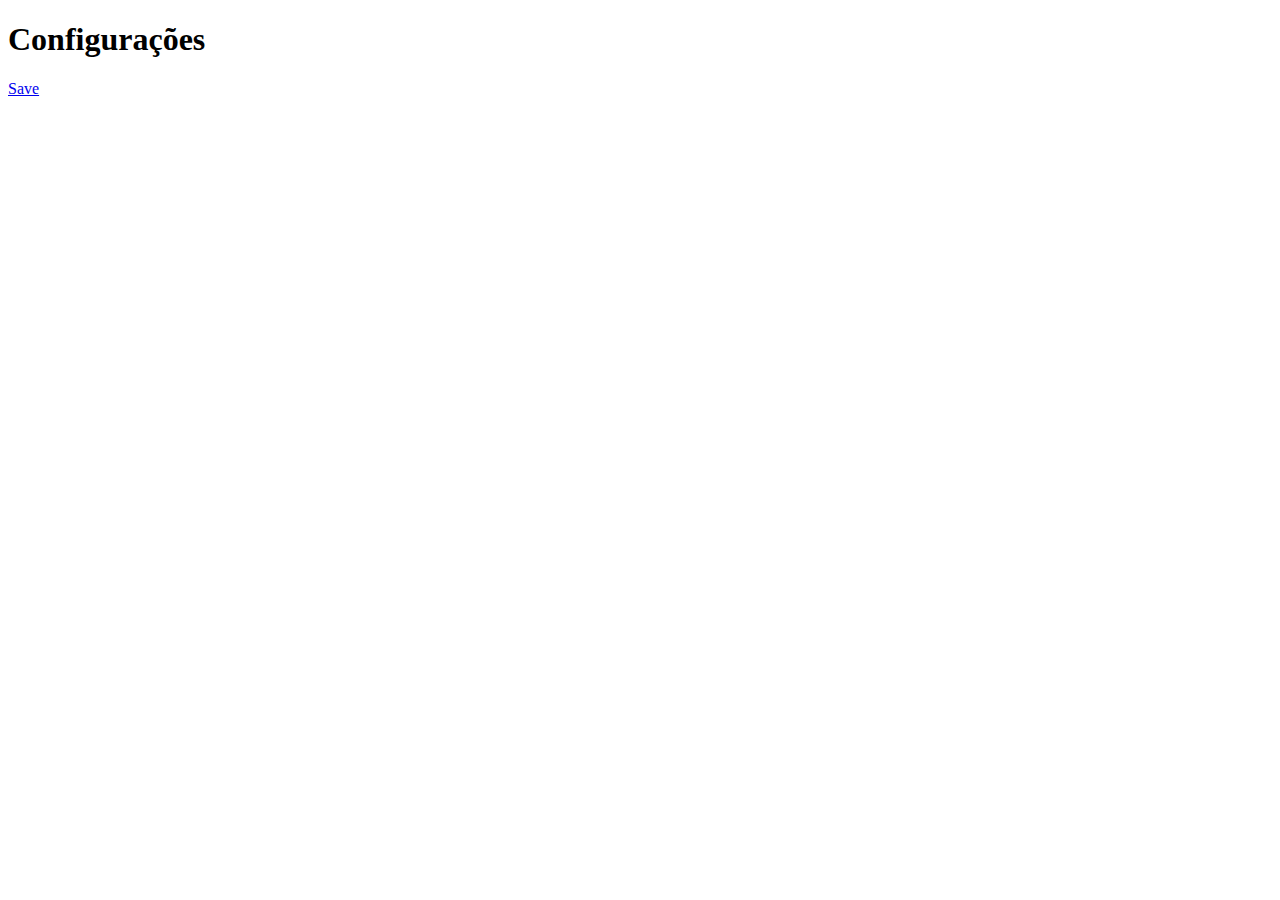
==== configuracoes.html @ eebec1be "Correção da folha de ponto" ====
<!DOCTYPE html>
<html lang="pt-br">
    <head>
        <meta charset="utf-8" />
        <meta name="viewport" content="width=device-width, initial-scale=1" />
        <title>Bate-Ponto</title>
        <link rel="stylesheet" href="./css/jquery.mobile-1.3.2.min.css" />
        <link rel="stylesheet" href="theme-folha-de-ponto/folha-de-ponto.min.css" />
        
        <script src="./js/jquery-1.10.2.min.js"></script>
        <script src="./js/jquery.mobile-1.3.2.min.js"></script>
    </head>
    <body>
        
        
        <div data-role="page" id="configuracoes" data-add-back-btn="true">
            <header data-role="header">
                <h1>Configurações</h1>
                <a href="#" data-icon="check" class="ui-btn-right">Save</a>
            </header>
            <section data-role="content">
                
            </section>
            <footer data-role="footer" data-position="fixed">

            </footer>
        </div>
    </body>
</html>
---- theme-folha-de-ponto/folha-de-ponto.min.css ----
/*!
* jQuery Mobile 1.3.2
* Git HEAD hash: 528cf0e96940644ea644096bfeb913ed920ffaef <> Date: Fri Jul 19 2013 22:17:57 UTC
* http://jquerymobile.com
*
* Copyright 2010, 2013 jQuery Foundation, Inc. and other contributors
* Released under the MIT license.
* http://jquery.org/license
*
*/

.ui-bar-a{border:1px solid #043a47 ;background:#043a47 ;color:#ffffff ;font-weight:bold;text-shadow:0  1px  0  #444444 ;background-image:-webkit-gradient(linear,left top,left bottom,from( #043f4e ),to( #03343f )); background-image:-webkit-linear-gradient( #043f4e,#03343f ); background-image:   -moz-linear-gradient( #043f4e,#03343f ); background-image:    -ms-linear-gradient( #043f4e,#03343f ); background-image:     -o-linear-gradient( #043f4e,#03343f ); background-image:        linear-gradient( #043f4e,#03343f );}.ui-bar-a .ui-link-inherit{color:#ffffff ;}.ui-bar-a a.ui-link{color:#7cc4e7 ;font-weight:bold;}.ui-bar-a a.ui-link:visited{   color:#2489ce ;}.ui-bar-a a.ui-link:hover{color:#2489ce ;}.ui-bar-a a.ui-link:active{color:#2489ce ;}.ui-bar-a,.ui-bar-a input,.ui-bar-a select,.ui-bar-a textarea,.ui-bar-a button{font-family:Helvetica,Arial,sans-serif ;}.ui-body-a,.ui-overlay-a{border:1px solid #6e6e6e ;color:#000000 ;text-shadow:0  1px  0  #eeeeee ;background:#c8c8c8 ;background-image:-webkit-gradient(linear,left top,left bottom,from( #dcdcdc ),to( #b4b4b4 )); background-image:-webkit-linear-gradient( #dcdcdc,#b4b4b4 ); background-image:   -moz-linear-gradient( #dcdcdc,#b4b4b4 ); background-image:    -ms-linear-gradient( #dcdcdc,#b4b4b4 ); background-image:     -o-linear-gradient( #dcdcdc,#b4b4b4 ); background-image:        linear-gradient( #dcdcdc,#b4b4b4 );}.ui-overlay-a{background-image:none;border-width:0;}.ui-body-a,.ui-body-a input,.ui-body-a select,.ui-body-a textarea,.ui-body-a button{font-family:Helvetica,Arial,sans-serif ;}.ui-body-a .ui-link-inherit{color:#000000 ;}.ui-body-a .ui-link{color:#043a47 ;font-weight:bold;}.ui-body-a .ui-link:visited{   color:#02252e ;}.ui-body-a .ui-link:hover{color:#044251 ;}.ui-body-a .ui-link:active{color:#043a47 ;}.ui-btn-up-a{border:1px solid #087891 ;background:#087891 ;font-weight:bold;color:#ffffff ;text-shadow:0  1px  0  #444444 ;background-image:-webkit-gradient(linear,left top,left bottom,from( #08849f ),to( #076c82 )); background-image:-webkit-linear-gradient( #08849f,#076c82 ); background-image:   -moz-linear-gradient( #08849f,#076c82 ); background-image:    -ms-linear-gradient( #08849f,#076c82 ); background-image:     -o-linear-gradient( #08849f,#076c82 ); background-image:        linear-gradient( #08849f,#076c82 );}.ui-btn-up-a:visited,.ui-btn-up-a a.ui-link-inherit{color:#ffffff ;}.ui-btn-hover-a{border:1px solid #098aa6 ;background:#098aa6 ;font-weight:bold;color:#ffffff ;text-shadow:0  1px  0  #444444 ;background-image:-webkit-gradient(linear,left top,left bottom,from( #0997b6 ),to( #087c95 )); background-image:-webkit-linear-gradient( #0997b6,#087c95 ); background-image:   -moz-linear-gradient( #0997b6,#087c95 ); background-image:    -ms-linear-gradient( #0997b6,#087c95 ); background-image:     -o-linear-gradient( #0997b6,#087c95 ); background-image:        linear-gradient( #0997b6,#087c95 );}.ui-btn-hover-a:visited,.ui-btn-hover-a:hover,.ui-btn-hover-a a.ui-link-inherit{color:#ffffff ;}.ui-btn-down-a{border:1px solid #098aa6 ;background:#098aa6 ;font-weight:bold;color:#ffffff ;text-shadow:0  1px  0  #444444 ;background-image:-webkit-gradient(linear,left top,left bottom,from( #087c95 ),to( #0997b6 )); background-image:-webkit-linear-gradient( #087c95,#0997b6 ); background-image:   -moz-linear-gradient( #087c95,#0997b6 ); background-image:    -ms-linear-gradient( #087c95,#0997b6 ); background-image:     -o-linear-gradient( #087c95,#0997b6 ); background-image:        linear-gradient( #087c95,#0997b6 );}.ui-btn-down-a:visited,.ui-btn-down-a:hover,.ui-btn-down-a a.ui-link-inherit{color:#ffffff ;}.ui-btn-up-a,.ui-btn-hover-a,.ui-btn-down-a{font-family:Helvetica,Arial,sans-serif ;text-decoration:none;}.ui-bar-b{border:1px solid #b3b3b3 ;background:#eeeeee ;color:#3e3e3e ;font-weight:bold;text-shadow:0  1px  0  #ffffff ;background-image:-webkit-gradient(linear,left top,left bottom,from( #f0f0f0 ),to( #dddddd )); background-image:-webkit-linear-gradient( #f0f0f0,#dddddd ); background-image:   -moz-linear-gradient( #f0f0f0,#dddddd ); background-image:    -ms-linear-gradient( #f0f0f0,#dddddd ); background-image:     -o-linear-gradient( #f0f0f0,#dddddd ); background-image:        linear-gradient( #f0f0f0,#dddddd );}.ui-bar-b .ui-link-inherit{color:#3e3e3e ;}.ui-bar-b a.ui-link{color:#7cc4e7 ;font-weight:bold;}.ui-bar-b a.ui-link:visited{   color:#2489ce ;}.ui-bar-b a.ui-link:hover{color:#2489ce ;}.ui-bar-b a.ui-link:active{color:#2489ce ;}.ui-bar-b,.ui-bar-b input,.ui-bar-b select,.ui-bar-b textarea,.ui-bar-b button{font-family:Helvetica,Arial,sans-serif ;}.ui-body-b,.ui-overlay-b{border:1px solid #aaaaaa ;color:#333333 ;text-shadow:0  1px  0  #ffffff ;background:#f9f9f9 ;background-image:-webkit-gradient(linear,left top,left bottom,from( #f9f9f9 ),to( #eeeeee )); background-image:-webkit-linear-gradient( #f9f9f9,#eeeeee ); background-image:   -moz-linear-gradient( #f9f9f9,#eeeeee ); background-image:    -ms-linear-gradient( #f9f9f9,#eeeeee ); background-image:     -o-linear-gradient( #f9f9f9,#eeeeee ); background-image:        linear-gradient( #f9f9f9,#eeeeee );}.ui-overlay-b{background-image:none;border-width:0;}.ui-body-b,.ui-body-b input,.ui-body-b select,.ui-body-b textarea,.ui-body-b button{font-family:Helvetica,Arial,sans-serif ;}.ui-body-b .ui-link-inherit{color:#333333 ;}.ui-body-b .ui-link{color:#2489ce ;font-weight:bold;}.ui-body-b .ui-link:visited{   color:#2489ce ;}.ui-body-b .ui-link:hover{color:#2489ce ;}.ui-body-b .ui-link:active{color:#2489ce ;}.ui-btn-up-b{border:1px solid #cccccc ;background:#eeeeee ;font-weight:bold;color:#2f3e46 ;text-shadow:0  1px  0  #ffffff ;background-image:-webkit-gradient(linear,left top,left bottom,from( #ffffff ),to( #f1f1f1 )); background-image:-webkit-linear-gradient( #ffffff,#f1f1f1 ); background-image:   -moz-linear-gradient( #ffffff,#f1f1f1 ); background-image:    -ms-linear-gradient( #ffffff,#f1f1f1 ); background-image:     -o-linear-gradient( #ffffff,#f1f1f1 ); background-image:        linear-gradient( #ffffff,#f1f1f1 );}.ui-btn-up-b:visited,.ui-btn-up-b a.ui-link-inherit{color:#2f3e46 ;}.ui-btn-hover-b{border:1px solid #bbbbbb ;background:#dfdfdf ;font-weight:bold;color:#2f3e46 ;text-shadow:0  1px  0  #ffffff ;background-image:-webkit-gradient(linear,left top,left bottom,from( #f6f6f6 ),to( #e0e0e0 )); background-image:-webkit-linear-gradient( #f6f6f6,#e0e0e0 ); background-image:   -moz-linear-gradient( #f6f6f6,#e0e0e0 ); background-image:    -ms-linear-gradient( #f6f6f6,#e0e0e0 ); background-image:     -o-linear-gradient( #f6f6f6,#e0e0e0 ); background-image:        linear-gradient( #f6f6f6,#e0e0e0 );}.ui-btn-hover-b:visited,.ui-btn-hover-b:hover,.ui-btn-hover-b a.ui-link-inherit{color:#2f3e46 ;}.ui-btn-down-b{border:1px solid #bbbbbb ;background:#d6d6d6 ;font-weight:bold;color:#2f3e46 ;text-shadow:0  1px  0  #ffffff ;background-image:-webkit-gradient(linear,left top,left bottom,from( #d0d0d0 ),to( #dfdfdf )); background-image:-webkit-linear-gradient( #d0d0d0,#dfdfdf ); background-image:   -moz-linear-gradient( #d0d0d0,#dfdfdf ); background-image:    -ms-linear-gradient( #d0d0d0,#dfdfdf ); background-image:     -o-linear-gradient( #d0d0d0,#dfdfdf ); background-image:        linear-gradient( #d0d0d0,#dfdfdf );}.ui-btn-down-b:visited,.ui-btn-down-b:hover,.ui-btn-down-b a.ui-link-inherit{color:#2f3e46 ;}.ui-btn-up-b,.ui-btn-hover-b,.ui-btn-down-b{font-family:Helvetica,Arial,sans-serif ;text-decoration:none;}.ui-bar-c{border:1px solid #b3b3b3 ;background:#eeeeee ;color:#3e3e3e ;font-weight:bold;text-shadow:0  1px  0  #ffffff ;background-image:-webkit-gradient(linear,left top,left bottom,from( #f0f0f0 ),to( #dddddd )); background-image:-webkit-linear-gradient( #f0f0f0,#dddddd ); background-image:   -moz-linear-gradient( #f0f0f0,#dddddd ); background-image:    -ms-linear-gradient( #f0f0f0,#dddddd ); background-image:     -o-linear-gradient( #f0f0f0,#dddddd ); background-image:        linear-gradient( #f0f0f0,#dddddd );}.ui-bar-c .ui-link-inherit{color:#3e3e3e ;}.ui-bar-c a.ui-link{color:#7cc4e7 ;font-weight:bold;}.ui-bar-c a.ui-link:visited{   color:#2489ce ;}.ui-bar-c a.ui-link:hover{color:#2489ce ;}.ui-bar-c a.ui-link:active{color:#2489ce ;}.ui-bar-c,.ui-bar-c input,.ui-bar-c select,.ui-bar-c textarea,.ui-bar-c button{font-family:Helvetica,Arial,sans-serif ;}.ui-body-c,.ui-overlay-c{border:1px solid #aaaaaa ;color:#333333 ;text-shadow:0  1px  0  #ffffff ;background:#f9f9f9 ;background-image:-webkit-gradient(linear,left top,left bottom,from( #f9f9f9 ),to( #eeeeee )); background-image:-webkit-linear-gradient( #f9f9f9,#eeeeee ); background-image:   -moz-linear-gradient( #f9f9f9,#eeeeee ); background-image:    -ms-linear-gradient( #f9f9f9,#eeeeee ); background-image:     -o-linear-gradient( #f9f9f9,#eeeeee ); background-image:        linear-gradient( #f9f9f9,#eeeeee );}.ui-overlay-c{background-image:none;border-width:0;}.ui-body-c,.ui-body-c input,.ui-body-c select,.ui-body-c textarea,.ui-body-c button{font-family:Helvetica,Arial,sans-serif ;}.ui-body-c .ui-link-inherit{color:#333333 ;}.ui-body-c .ui-link{color:#2489ce ;font-weight:bold;}.ui-body-c .ui-link:visited{   color:#2489ce ;}.ui-body-c .ui-link:hover{color:#2489ce ;}.ui-body-c .ui-link:active{color:#2489ce ;}.ui-btn-up-c{border:1px solid #cccccc ;background:#eeeeee ;font-weight:bold;color:#2f3e46 ;text-shadow:0  1px  0  #ffffff ;background-image:-webkit-gradient(linear,left top,left bottom,from( #ffffff ),to( #f1f1f1 )); background-image:-webkit-linear-gradient( #ffffff,#f1f1f1 ); background-image:   -moz-linear-gradient( #ffffff,#f1f1f1 ); background-image:    -ms-linear-gradient( #ffffff,#f1f1f1 ); background-image:     -o-linear-gradient( #ffffff,#f1f1f1 ); background-image:        linear-gradient( #ffffff,#f1f1f1 );}.ui-btn-up-c:visited,.ui-btn-up-c a.ui-link-inherit{color:#2f3e46 ;}.ui-btn-hover-c{border:1px solid #bbbbbb ;background:#dfdfdf ;font-weight:bold;color:#2f3e46 ;text-shadow:0  1px  0  #ffffff ;background-image:-webkit-gradient(linear,left top,left bottom,from( #f6f6f6 ),to( #e0e0e0 )); background-image:-webkit-linear-gradient( #f6f6f6,#e0e0e0 ); background-image:   -moz-linear-gradient( #f6f6f6,#e0e0e0 ); background-image:    -ms-linear-gradient( #f6f6f6,#e0e0e0 ); background-image:     -o-linear-gradient( #f6f6f6,#e0e0e0 ); background-image:        linear-gradient( #f6f6f6,#e0e0e0 );}.ui-btn-hover-c:visited,.ui-btn-hover-c:hover,.ui-btn-hover-c a.ui-link-inherit{color:#2f3e46 ;}.ui-btn-down-c{border:1px solid #bbbbbb ;background:#d6d6d6 ;font-weight:bold;color:#2f3e46 ;text-shadow:0  1px  0  #ffffff ;background-image:-webkit-gradient(linear,left top,left bottom,from( #d0d0d0 ),to( #dfdfdf )); background-image:-webkit-linear-gradient( #d0d0d0,#dfdfdf ); background-image:   -moz-linear-gradient( #d0d0d0,#dfdfdf ); background-image:    -ms-linear-gradient( #d0d0d0,#dfdfdf ); background-image:     -o-linear-gradient( #d0d0d0,#dfdfdf ); background-image:        linear-gradient( #d0d0d0,#dfdfdf );}.ui-btn-down-c:visited,.ui-btn-down-c:hover,.ui-btn-down-c a.ui-link-inherit{color:#2f3e46 ;}.ui-btn-up-c,.ui-btn-hover-c,.ui-btn-down-c{font-family:Helvetica,Arial,sans-serif ;text-decoration:none;}a.ui-link-inherit{text-decoration:none !important;}.ui-btn-active{border:1px solid #043a47 ;background:#043a47 ;font-weight:bold;color:#ffffff ;cursor:pointer;text-shadow:0  1px  0  #444444 ;text-decoration:none;background-image:-webkit-gradient(linear,left top,left bottom,from( #043f4e ),to( #03343f )); background-image:-webkit-linear-gradient( #043f4e,#03343f ); background-image:   -moz-linear-gradient( #043f4e,#03343f ); background-image:    -ms-linear-gradient( #043f4e,#03343f ); background-image:     -o-linear-gradient( #043f4e,#03343f ); background-image:        linear-gradient( #043f4e,#03343f ); font-family:Helvetica,Arial,sans-serif ;}.ui-btn-active:visited,.ui-btn-active:hover,.ui-btn-active a.ui-link-inherit{color:#ffffff ;}.ui-btn-inner{border-top:1px solid #fff;border-color:rgba(255,255,255,.3);}.ui-corner-all{-webkit-border-radius:.6em ;border-radius:.6em ;}.ui-br{border-color:rgb(130,130,130);border-color:rgba(130,130,130,.3);border-style:solid;}.ui-disabled{filter:Alpha(Opacity=30);opacity:.3;zoom:1;}.ui-disabled,.ui-disabled a{cursor:default !important;pointer-events:none;}.ui-icon,.ui-icon-searchfield:after{background:#666666 ;background:rgba(0,0,0,.4) ;background-image:url(images/icons-18-white.png) ;background-repeat:no-repeat;-webkit-border-radius:9px;border-radius:9px;}.ui-icon-alt .ui-icon,.ui-icon-alt .ui-icon-searchfield:after{background-color:#fff;background-color:rgba(255,255,255,.3);background-image:url(images/icons-18-black.png);background-repeat:no-repeat;}.ui-icon-nodisc .ui-icon,.ui-icon-nodisc .ui-icon-searchfield:after,.ui-icon-nodisc .ui-icon-alt .ui-icon,.ui-icon-nodisc .ui-icon-alt .ui-icon-searchfield:after{background-color:transparent;}.ui-icon-plus{background-position:-1px -1px;}.ui-icon-minus{background-position:-37px -1px;}.ui-icon-delete{background-position:-73px -1px;}.ui-icon-arrow-r{background-position:-108px -1px;}.ui-icon-arrow-l{background-position:-144px -1px;}.ui-icon-arrow-u{background-position:-180px -1px;}.ui-icon-arrow-d{background-position:-216px -1px;}.ui-icon-check{background-position:-252px -1px;}.ui-icon-gear{background-position:-288px -1px;}.ui-icon-refresh{background-position:-323px -1px;}.ui-icon-forward{background-position:-360px -1px;}.ui-icon-back{background-position:-396px -1px;}.ui-icon-grid{background-position:-432px -1px;}.ui-icon-star{background-position:-467px -1px;}.ui-icon-alert{background-position:-503px -1px;}.ui-icon-info{background-position:-539px -1px;}.ui-icon-home{background-position:-575px -1px;}.ui-icon-search,.ui-icon-searchfield:after{background-position:-611px -1px;}.ui-icon-checkbox-on{background-position:-647px -1px;}.ui-icon-checkbox-off{background-position:-683px -1px;}.ui-icon-radio-on{background-position:-718px -1px;}.ui-icon-radio-off{background-position:-754px -1px;}.ui-icon-bars{background-position:-788px -1px;}.ui-icon-edit{background-position:-824px -1px;}@media only screen and (-webkit-min-device-pixel-ratio:1.3),      only screen and (min--moz-device-pixel-ratio:1.3),      only screen and (min-resolution:200dpi){.ui-icon-plus,.ui-icon-minus,.ui-icon-delete,.ui-icon-arrow-r,.ui-icon-arrow-l,.ui-icon-arrow-u,.ui-icon-arrow-d,.ui-icon-check,.ui-icon-gear,.ui-icon-refresh,.ui-icon-forward,.ui-icon-back,.ui-icon-grid,.ui-icon-star,.ui-icon-alert,.ui-icon-info,.ui-icon-home,.ui-icon-bars,.ui-icon-edit,.ui-icon-search,.ui-icon-searchfield:after,.ui-icon-checkbox-off,.ui-icon-checkbox-on,.ui-icon-radio-off,.ui-icon-radio-on{background-image:url(images/icons-36-white.png);-moz-background-size:864px 18px;-o-background-size:864px 18px;-webkit-background-size:864px 18px;background-size:864px 18px;}.ui-icon-alt .ui-icon{background-image:url(images/icons-36-black.png);}.ui-icon-plus{background-position:0 50%;}.ui-icon-minus{background-position:-36px 50%;}.ui-icon-delete{background-position:-72px 50%;}.ui-icon-arrow-r{background-position:-108px 50%;}.ui-icon-arrow-l{background-position:-144px 50%;}.ui-icon-arrow-u{background-position:-179px 50%;}.ui-icon-arrow-d{background-position:-215px 50%;}.ui-icon-check{background-position:-252px 50%;}.ui-icon-gear{background-position:-287px 50%;}.ui-icon-refresh{background-position:-323px 50%;}.ui-icon-forward{background-position:-360px 50%;}.ui-icon-back{background-position:-395px 50%;}.ui-icon-grid{background-position:-431px 50%;}.ui-icon-star{background-position:-467px 50%;}.ui-icon-alert{background-position:-503px 50%;}.ui-icon-info{background-position:-538px 50%;}.ui-icon-home{background-position:-575px 50%;}.ui-icon-search,.ui-icon-searchfield:after{background-position:-611px 50%;}.ui-icon-checkbox-on{background-position:-647px 50%;}.ui-icon-checkbox-off{background-position:-683px 50%;}.ui-icon-radio-on{background-position:-718px 50%;}.ui-icon-radio-off{background-position:-754px 50%;}.ui-icon-bars{background-position:-788px 50%;}.ui-icon-edit{background-position:-824px 50%;}}.ui-checkbox .ui-icon,.ui-selectmenu-list .ui-icon{-webkit-border-radius:3px;border-radius:3px;}.ui-icon-checkbox-off,.ui-icon-radio-off{background-color:transparent;}.ui-checkbox-on .ui-icon,.ui-radio-on .ui-icon{background-color:#043a47 ; }.ui-icon-loading{background:url(images/ajax-loader.gif);background-size:46px 46px;}.ui-btn-corner-all{-webkit-border-radius:1em ;border-radius:1em ;}.ui-corner-all,.ui-btn-corner-all{-webkit-background-clip:padding;background-clip:padding-box;}.ui-overlay{background:#666;filter:Alpha(Opacity=50);opacity:.5;position:absolute;width:100%;height:100%;}.ui-overlay-shadow{-moz-box-shadow:0 0 12px rgba(0,0,0,.6);-webkit-box-shadow:0 0 12px rgba(0,0,0,.6);box-shadow:0 0 12px rgba(0,0,0,.6);}.ui-shadow{-moz-box-shadow:0 1px 3px  rgba(0,0,0,.2) ;-webkit-box-shadow:0 1px 3px  rgba(0,0,0,.2) ;box-shadow:0 1px 3px  rgba(0,0,0,.2) }.ui-bar-a .ui-shadow,.ui-bar-b .ui-shadow,.ui-bar-c .ui-shadow {-moz-box-shadow:0 1px 0 rgba(255,255,255,.3);-webkit-box-shadow:0 1px 0 rgba(255,255,255,.3);box-shadow:0 1px 0 rgba(255,255,255,.3);}.ui-shadow-inset{-moz-box-shadow:inset 0 1px 4px rgba(0,0,0,.2);-webkit-box-shadow:inset 0 1px 4px rgba(0,0,0,.2);box-shadow:inset 0 1px 4px rgba(0,0,0,.2);}.ui-icon-shadow{-moz-box-shadow:0 1px 0 rgba(255,255,255,.4) ;-webkit-box-shadow:0 1px 0 rgba(255,255,255,.4) ;box-shadow:0 1px 0 rgba(255,255,255,.4) ;}.ui-btn:focus,.ui-link-inherit:focus{outline:0;}.ui-btn.ui-focus{z-index:1;}.ui-focus,.ui-btn:focus{-moz-box-shadow:inset 0 0 3px #043a47,0 0 9px #043a47 ;-webkit-box-shadow:inset 0 0 3px #043a47,0 0 9px #043a47 ;box-shadow:inset 0 0 3px #043a47,0 0 9px #043a47 ;}.ui-input-text.ui-focus,.ui-input-search.ui-focus{-moz-box-shadow:0 0 12px #043a47 ;-webkit-box-shadow:0 0 12px #043a47 ;box-shadow:0 0 12px #043a47 ;}.ui-mobile-nosupport-boxshadow *{-moz-box-shadow:none !important;-webkit-box-shadow:none !important;box-shadow:none !important;}.ui-mobile-nosupport-boxshadow .ui-focus,.ui-mobile-nosupport-boxshadow .ui-btn:focus,.ui-mobile-nosupport-boxshadow .ui-link-inherit:focus{outline-width:1px;outline-style:auto;}
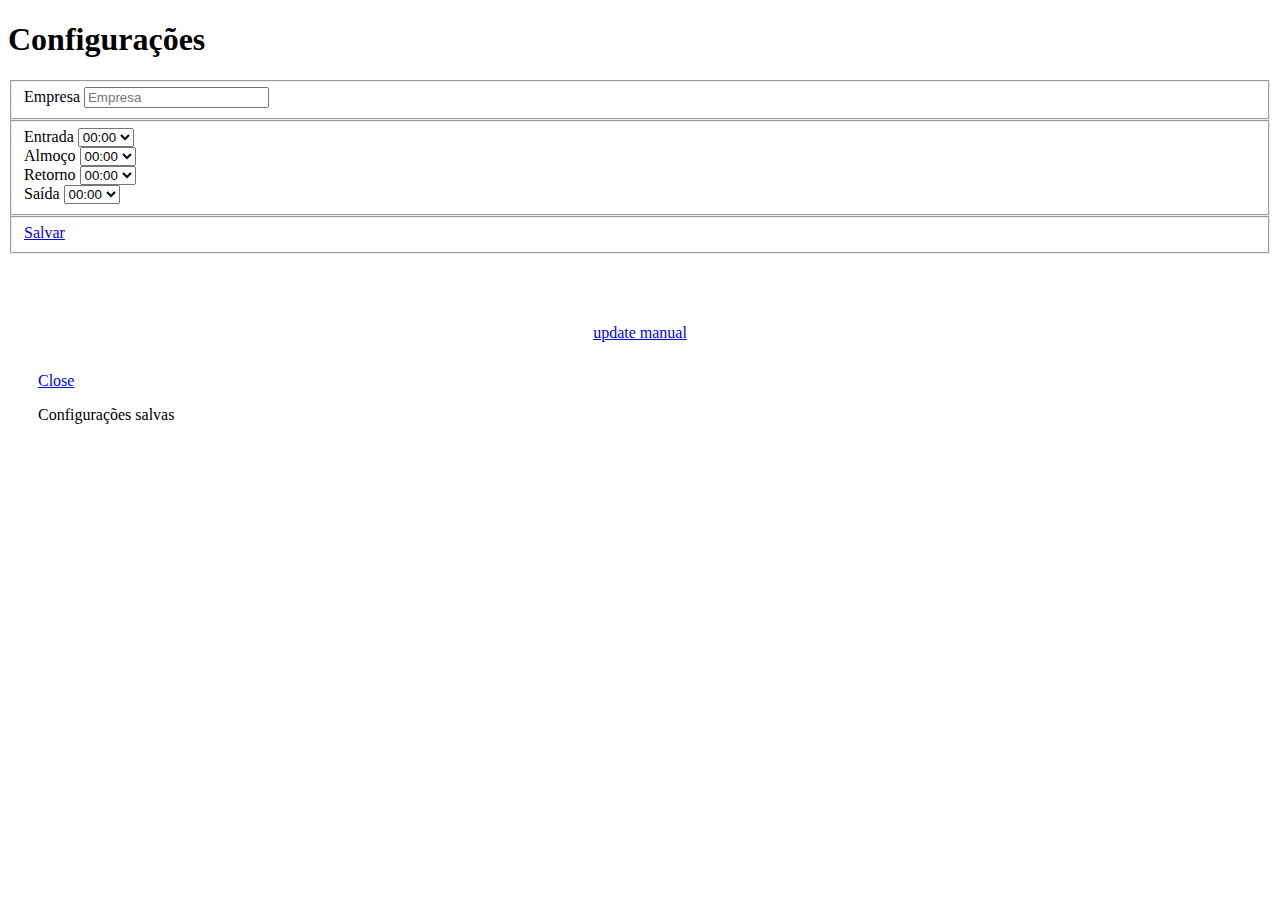
==== commit 8ed83af0: "Inserção do módulo de update manual" ====
--- a/configuracoes.html
+++ b/configuracoes.html
@@ -3,27 +3,260 @@
     <head>
         <meta charset="utf-8" />
         <meta name="viewport" content="width=device-width, initial-scale=1" />
-        <title>Bate-Ponto</title>
-        <link rel="stylesheet" href="./css/jquery.mobile-1.3.2.min.css" />
+        <meta name="apple-mobile-web-app-capable" content="yes" />
+        <meta name="apple-mobile-web-app-status-bar-style" content="black" />
+        <title>Folha de Ponto</title>
+        <link rel="apple-touch-icon" href="imagens/icon_57x57.png"/>
+        <link rel="apple-touch-startup-image" href="imagens/startup.jpg" />
+        <link rel="stylesheet" type="text/css" href="css/jquery.mobile.structure-1.3.2.min.css">
+        <link rel="stylesheet" href="css/jquery.mobile-1.3.2.min.css" />
         <link rel="stylesheet" href="theme-folha-de-ponto/folha-de-ponto.min.css" />
-        
-        <script src="./js/jquery-1.10.2.min.js"></script>
-        <script src="./js/jquery.mobile-1.3.2.min.js"></script>
+        <link rel="stylesheet" type="text/css" href="css/folha-de-ponto.css">
+        <script src="js/jquery-1.10.2.min.js"></script>
+        <script src="js/jquery.mobile-1.3.2.min.js"></script>
+        <script src="js/folha-de-ponto.js"></script>
     </head>
     <body>
-        
-        
         <div data-role="page" id="configuracoes" data-add-back-btn="true">
             <header data-role="header">
                 <h1>Configurações</h1>
-                <a href="#" data-icon="check" class="ui-btn-right">Save</a>
             </header>
             <section data-role="content">
-                
+                <fieldset data-role="fieldcontain">
+                    <label for="input_empresa">Empresa</label>
+                    <input type="text" name="input_empresa" id="input_empresa" placeholder="Empresa">
+                </fieldset>
+                <fieldset data-role="fieldcontain">
+                    <div class="ui-grid-c">
+                        <div class="ui-block-a">
+                            <label for="input_entrada" class="select">Entrada</label>
+                            <select name="input_entrada" id="input_entrada" data-mini="true">
+                                <option value="00:00">00:00</option>
+                                <option value="00:30">00:30</option>
+                                <option value="01:00">01:00</option>
+                                <option value="01:30">01:30</option>
+                                <option value="02:00">02:00</option>
+                                <option value="02:30">02:30</option>
+                                <option value="03:00">03:00</option>
+                                <option value="03:30">03:30</option>
+                                <option value="04:00">04:00</option>
+                                <option value="04:30">04:30</option>
+                                <option value="05:00">05:00</option>
+                                <option value="05:30">05:30</option>
+                                <option value="06:00">06:00</option>
+                                <option value="06:30">06:30</option>
+                                <option value="07:00">07:00</option>
+                                <option value="07:30">07:30</option>
+                                <option value="08:00">08:00</option>
+                                <option value="08:30">08:30</option>
+                                <option value="09:00">09:00</option>
+                                <option value="09:30">09:30</option>
+                                <option value="10:00">10:00</option>
+                                <option value="10:30">10:30</option>
+                                <option value="11:00">11:00</option>
+                                <option value="11:30">11:30</option>
+                                <option value="12:00">12:00</option>
+                                <option value="12:30">12:30</option>
+                                <option value="13:00">13:00</option>
+                                <option value="13:30">13:30</option>
+                                <option value="14:00">14:00</option>
+                                <option value="14:30">14:30</option>
+                                <option value="15:00">15:00</option>
+                                <option value="15:30">15:30</option>
+                                <option value="16:00">16:00</option>
+                                <option value="16:30">16:30</option>
+                                <option value="17:00">17:00</option>
+                                <option value="17:30">17:30</option>
+                                <option value="18:00">18:00</option>
+                                <option value="18:30">18:30</option>
+                                <option value="19:00">19:00</option>
+                                <option value="19:30">19:30</option>
+                                <option value="20:00">20:00</option>
+                                <option value="20:30">20:30</option>
+                                <option value="21:00">21:00</option>
+                                <option value="21:30">21:30</option>
+                                <option value="22:00">22:00</option>
+                                <option value="22:30">22:30</option>
+                                <option value="23:00">23:00</option>
+                                <option value="23:30">23:30</option>
+                            </select>
+                        </div>
+                        <div class="ui-block-b">
+                            <label for="input_almoco">Almoço</label>
+                            <select name="input_almoco" id="input_almoco" data-mini="true">
+                                <option value="00:00">00:00</option>
+                                <option value="00:30">00:30</option>
+                                <option value="01:00">01:00</option>
+                                <option value="01:30">01:30</option>
+                                <option value="02:00">02:00</option>
+                                <option value="02:30">02:30</option>
+                                <option value="03:00">03:00</option>
+                                <option value="03:30">03:30</option>
+                                <option value="04:00">04:00</option>
+                                <option value="04:30">04:30</option>
+                                <option value="05:00">05:00</option>
+                                <option value="05:30">05:30</option>
+                                <option value="06:00">06:00</option>
+                                <option value="06:30">06:30</option>
+                                <option value="07:00">07:00</option>
+                                <option value="07:30">07:30</option>
+                                <option value="08:00">08:00</option>
+                                <option value="08:30">08:30</option>
+                                <option value="09:00">09:00</option>
+                                <option value="09:30">09:30</option>
+                                <option value="10:00">10:00</option>
+                                <option value="10:30">10:30</option>
+                                <option value="11:00">11:00</option>
+                                <option value="11:30">11:30</option>
+                                <option value="12:00">12:00</option>
+                                <option value="12:30">12:30</option>
+                                <option value="13:00">13:00</option>
+                                <option value="13:30">13:30</option>
+                                <option value="14:00">14:00</option>
+                                <option value="14:30">14:30</option>
+                                <option value="15:00">15:00</option>
+                                <option value="15:30">15:30</option>
+                                <option value="16:00">16:00</option>
+                                <option value="16:30">16:30</option>
+                                <option value="17:00">17:00</option>
+                                <option value="17:30">17:30</option>
+                                <option value="18:00">18:00</option>
+                                <option value="18:30">18:30</option>
+                                <option value="19:00">19:00</option>
+                                <option value="19:30">19:30</option>
+                                <option value="20:00">20:00</option>
+                                <option value="20:30">20:30</option>
+                                <option value="21:00">21:00</option>
+                                <option value="21:30">21:30</option>
+                                <option value="22:00">22:00</option>
+                                <option value="22:30">22:30</option>
+                                <option value="23:00">23:00</option>
+                                <option value="23:30">23:30</option>
+                            </select>
+                        </div>
+                        <div class="ui-block-c">
+                            <label for="input_retorno">Retorno</label>
+                            <select name="input_retorno" id="input_retorno" data-mini="true">
+                                <option value="00:00">00:00</option>
+                                <option value="00:30">00:30</option>
+                                <option value="01:00">01:00</option>
+                                <option value="01:30">01:30</option>
+                                <option value="02:00">02:00</option>
+                                <option value="02:30">02:30</option>
+                                <option value="03:00">03:00</option>
+                                <option value="03:30">03:30</option>
+                                <option value="04:00">04:00</option>
+                                <option value="04:30">04:30</option>
+                                <option value="05:00">05:00</option>
+                                <option value="05:30">05:30</option>
+                                <option value="06:00">06:00</option>
+                                <option value="06:30">06:30</option>
+                                <option value="07:00">07:00</option>
+                                <option value="07:30">07:30</option>
+                                <option value="08:00">08:00</option>
+                                <option value="08:30">08:30</option>
+                                <option value="09:00">09:00</option>
+                                <option value="09:30">09:30</option>
+                                <option value="10:00">10:00</option>
+                                <option value="10:30">10:30</option>
+                                <option value="11:00">11:00</option>
+                                <option value="11:30">11:30</option>
+                                <option value="12:00">12:00</option>
+                                <option value="12:30">12:30</option>
+                                <option value="13:00">13:00</option>
+                                <option value="13:30">13:30</option>
+                                <option value="14:00">14:00</option>
+                                <option value="14:30">14:30</option>
+                                <option value="15:00">15:00</option>
+                                <option value="15:30">15:30</option>
+                                <option value="16:00">16:00</option>
+                                <option value="16:30">16:30</option>
+                                <option value="17:00">17:00</option>
+                                <option value="17:30">17:30</option>
+                                <option value="18:00">18:00</option>
+                                <option value="18:30">18:30</option>
+                                <option value="19:00">19:00</option>
+                                <option value="19:30">19:30</option>
+                                <option value="20:00">20:00</option>
+                                <option value="20:30">20:30</option>
+                                <option value="21:00">21:00</option>
+                                <option value="21:30">21:30</option>
+                                <option value="22:00">22:00</option>
+                                <option value="22:30">22:30</option>
+                                <option value="23:00">23:00</option>
+                                <option value="23:30">23:30</option>
+                            </select>
+                        </div>
+                        <div class="ui-block-d">
+                            <label for="input_saida">Saída</label>
+                            <select name="input_saida" id="input_saida" data-mini="true">
+                                <option value="00:00">00:00</option>
+                                <option value="00:30">00:30</option>
+                                <option value="01:00">01:00</option>
+                                <option value="01:30">01:30</option>
+                                <option value="02:00">02:00</option>
+                                <option value="02:30">02:30</option>
+                                <option value="03:00">03:00</option>
+                                <option value="03:30">03:30</option>
+                                <option value="04:00">04:00</option>
+                                <option value="04:30">04:30</option>
+                                <option value="05:00">05:00</option>
+                                <option value="05:30">05:30</option>
+                                <option value="06:00">06:00</option>
+                                <option value="06:30">06:30</option>
+                                <option value="07:00">07:00</option>
+                                <option value="07:30">07:30</option>
+                                <option value="08:00">08:00</option>
+                                <option value="08:30">08:30</option>
+                                <option value="09:00">09:00</option>
+                                <option value="09:30">09:30</option>
+                                <option value="10:00">10:00</option>
+                                <option value="10:30">10:30</option>
+                                <option value="11:00">11:00</option>
+                                <option value="11:30">11:30</option>
+                                <option value="12:00">12:00</option>
+                                <option value="12:30">12:30</option>
+                                <option value="13:00">13:00</option>
+                                <option value="13:30">13:30</option>
+                                <option value="14:00">14:00</option>
+                                <option value="14:30">14:30</option>
+                                <option value="15:00">15:00</option>
+                                <option value="15:30">15:30</option>
+                                <option value="16:00">16:00</option>
+                                <option value="16:30">16:30</option>
+                                <option value="17:00">17:00</option>
+                                <option value="17:30">17:30</option>
+                                <option value="18:00">18:00</option>
+                                <option value="18:30">18:30</option>
+                                <option value="19:00">19:00</option>
+                                <option value="19:30">19:30</option>
+                                <option value="20:00">20:00</option>
+                                <option value="20:30">20:30</option>
+                                <option value="21:00">21:00</option>
+                                <option value="21:30">21:30</option>
+                                <option value="22:00">22:00</option>
+                                <option value="22:30">22:30</option>
+                                <option value="23:00">23:00</option>
+                                <option value="23:30">23:30</option>
+                            </select>
+                        </div>
+                    </div>
+                </fieldset>
+                <fieldset data-role="fieldcontain">
+                    <a href="#saveConfig" data-rel="popup" data-role="button" id="salvar"  >Salvar</a>
+                </fieldset>
+
+
+                <div id="mod_admin"><a href="updatemanual.html" id="update_manual" class="text-center">update manual</a></div>
+
+                <div data-role="popup" id="saveConfig" data-transition="pop" data-overlay-theme="b" class="my-popup">
+                    <a href="#" data-rel="back" data-role="button" data-theme="a" data-icon="delete" data-iconpos="notext" class="ui-btn-right">Close</a>
+                    <p>Configurações salvas<p>
+                </div>
+
             </section>
-            <footer data-role="footer" data-position="fixed">
-
-            </footer>
+            <footer data-role="footer" data-position="fixed"> </footer>
         </div>
+
     </body>
 </html>--- a/css/folha-de-ponto.css
+++ b/css/folha-de-ponto.css
@@ -0,0 +1,54 @@
+/* CSS Document */
+.tabela_de_horarios{
+	width:100%;
+	border-collapse:collapse;
+	}
+.tabela_de_horarios th{
+	background:#066;
+	color:#FFF;
+	text-shadow:none !important;
+	text-align:center;
+	font-size:13px;
+	padding:5px 3px;
+	}
+.tabela_de_horarios td{
+	font-size:12px;
+	border:1px dotted;
+	border-collapse:collapse;
+	padding:3px 5px;
+	text-align:center;
+	}
+.center_content{
+	margin:0 auto !important;
+	width:220px;
+	}
+.center_period{
+	margin:0 auto !important;
+	width:275px;
+}
+.text-center{text-align: center;}
+.ui-select{width:100% !important;}
+.my-popup{
+	padding:30px;
+	}
+.atraso{color:#900; font-weight:bold;}
+
+#diario{position:relative; width: auto;  }
+#registro{ height:220px; width: 100%; position: relative;}
+#registro #bater{
+    width:200px;
+    position:relative;
+    margin-left:-100px;
+    margin-top:-25px;
+    left: 50%;
+    top:50%;
+}
+#mod_admin{position: relative; margin-top:70px;}
+#mod_admin a{display:block;}
+
+@media all and (orientation:landscape) {
+.center_period{
+	margin:0 auto !important;
+	width:auto;
+}
+}